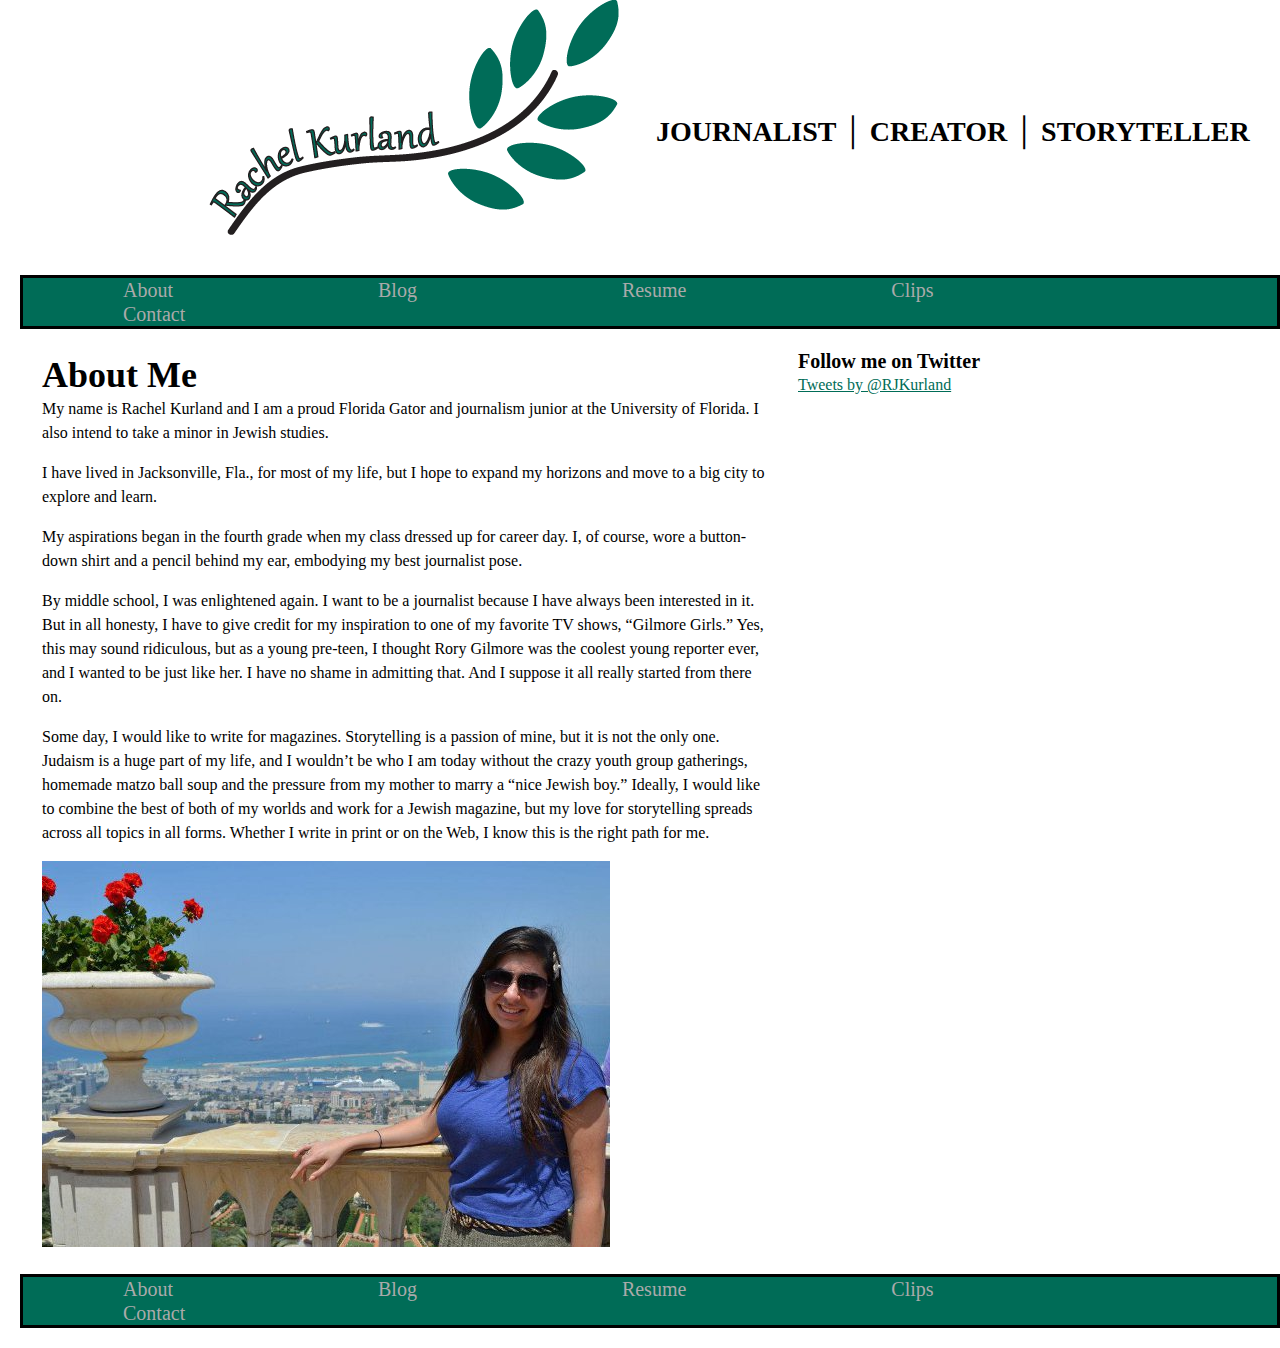
==== index.html @ 7d06e878 "Completed personal website for MMC 3260." ====
<!DOCTYPE html>
<html>
    <head>
        <title>Rachel Kurland</title>
        <meta http-equiv="Content-Type" content="text/html; charset=UTF-8" />
        <link rel="stylesheet" href="css/base.css" />
    </head>
    <body>
        <header>
            <h1>
                <a href="index.html"> </a>
                <img src="img/logo.png" alt="Rachel Kurland" /> 
            </h1>
            <h2>JOURNALIST │ CREATOR │ STORYTELLER</h2>
            <nav>
                <a href="index.html">About</a>
                <a href="http://rachelkurland.wordpress.com/" target="_blank">Blog</a>
                <a href="resume.html">Resume</a>
                <a href="clips.html">Clips</a>
                <a href="contact.html">Contact</a>
            </nav>
        </header>
        <article>
            <div class="left-content">
            <h1>About Me</h1>
            <p>My name is Rachel Kurland and I am a proud Florida Gator and journalism junior at the University of Florida. I also intend to take a minor in Jewish studies.</p>
            <p>I have lived in Jacksonville, Fla., for most of my life, but I hope to expand my horizons and move to a big city to explore and learn.</p>
            <p>My aspirations began in the fourth grade when my class dressed up for career day. I, of course, wore a button-down shirt and a pencil behind my ear, embodying my best journalist pose.</p>
            <p>By middle school, I was enlightened again. I want to be a journalist because I have always been interested in it. But in all honesty, I have to give credit for my inspiration to one of my favorite TV shows, “Gilmore Girls.” Yes, this may sound ridiculous, but as a young pre-teen, I thought Rory Gilmore was the coolest young reporter ever, and I wanted to be just like her. I have no shame in admitting that. And I suppose it all really started from there on.</p>
            <p>Some day, I would like to write for magazines. Storytelling is a passion of mine, but it is not the only one. Judaism is a huge part of my life, and I wouldn’t be who I am today without the crazy youth group gatherings, homemade matzo ball soup and the pressure from my mother to marry a “nice Jewish boy.” Ideally, I would like to combine the best of both of my worlds and work for a Jewish magazine, but my love for storytelling spreads across all topics in all forms. Whether I write in print or on the Web, I know this is the right path for me. </p>
            <img src="img/israel.jpg" alt="Rachel Kurland" />
        </div>
            <div class="right-content">
            <h2>Follow me on Twitter</h2>
            <a class="twitter-timeline" href="https://twitter.com/RJKurland" data-widget-id="388816719579320320">Tweets by @RJKurland</a>
<script>!function(d,s,id){var js,fjs=d.getElementsByTagName(s)[0],p=/^http:/.test(d.location)?'http':'https';if(!d.getElementById(id)){js=d.createElement(s);js.id=id;js.src=p+"://platform.twitter.com/widgets.js";fjs.parentNode.insertBefore(js,fjs);}}(document,"script","twitter-wjs");</script>
            </div>
        </article>
        <footer>
            <nav>
                <a href="index.html">About</a>
                <a href="http://rachelkurland.wordpress.com/" target="_blank">Blog</a>
                <a href="resume.html">Resume</a>
                <a href="clips.html">Clips</a>
                <a href="contact.html">Contact</a>
            </nav>
        </footer>
    </body>
</html>
---- css/base.css ----
* {
    box-sizing: border-box;
    margin: 0;
    padding: 0; 
}

body {
    font-family: georgia, serif;
    font-size: 16px;
    line-height: 24px;
}

p {
    margin-bottom: 16px;
}

header h1 {
    float: left;
    font-size: 16px;
    font-weight: 500;
    padding: 0px; /* TRouBLe */  
    margin-left: 0px;
}

header h2 {
    float: left;
    font-family: georgia, serif;
    font-size: 28px;
    margin-top: 120px;
    text-align: center;
}

header nav {
    float: left;
    margin-top: 20px;
    margin-bottom: 20px;
    margin-left: 20px;
    margin-right: 0px;
    font-size: 20px;  
    border-style: solid;
    border-color: #000000;
    text-align: left; 
    background-color: #006C57;
    
}

header a {
    color: #aaaaaa;
    margin-left: 100px;
    margin-right: 100px;
    text-decoration: inherit; 
}

article a:link {
    color: #006C57;
}

article a:visited {
    color: #006C57;
}

header a:hover {
    color: #000000;
}

header a:active {
    text-decoration: underline;
}

article {
    clear: both;
    padding: 0 10px 0 10px;
    text-align: left;
    
}

article h1 {
    font-size: 36px;
    line-height: 44px;
    margin-top: 4px;

}

article h2 {
    text-align: left;
    font-size: 20px;
}

article h3 {
    text-align: left;
    font-size: 18px;
}

article h4 {
    text-align: left;
    font-size: 16px;
}

article h5 {
    text-align: left;
    font-size: 14px;
}

footer nav {
    font-size: 20px;
    font-family: georgia, serif;
    float: left;
    margin-top: 20px;
    margin-bottom: 20px;
    margin-left: 20px;
    margin-right: 0px;
    border-style: solid;
    border-color: #000000;
    text-align: left; 
    background-color: #006C57;  
}

footer a {
    color: #aaaaaa;
    margin-left: 100px;
    margin-right: 100px;
    text-decoration: inherit; 
    
}

footer a:hover {
    color: #000000;
}

.left-content {
    float: left; width: 60%; padding-left: 2em;
}

.right-content {
        float: right; width: 40%; padding-right: 2em; padding-left: 2em;
}

.center-content {
        text-align: center;
}
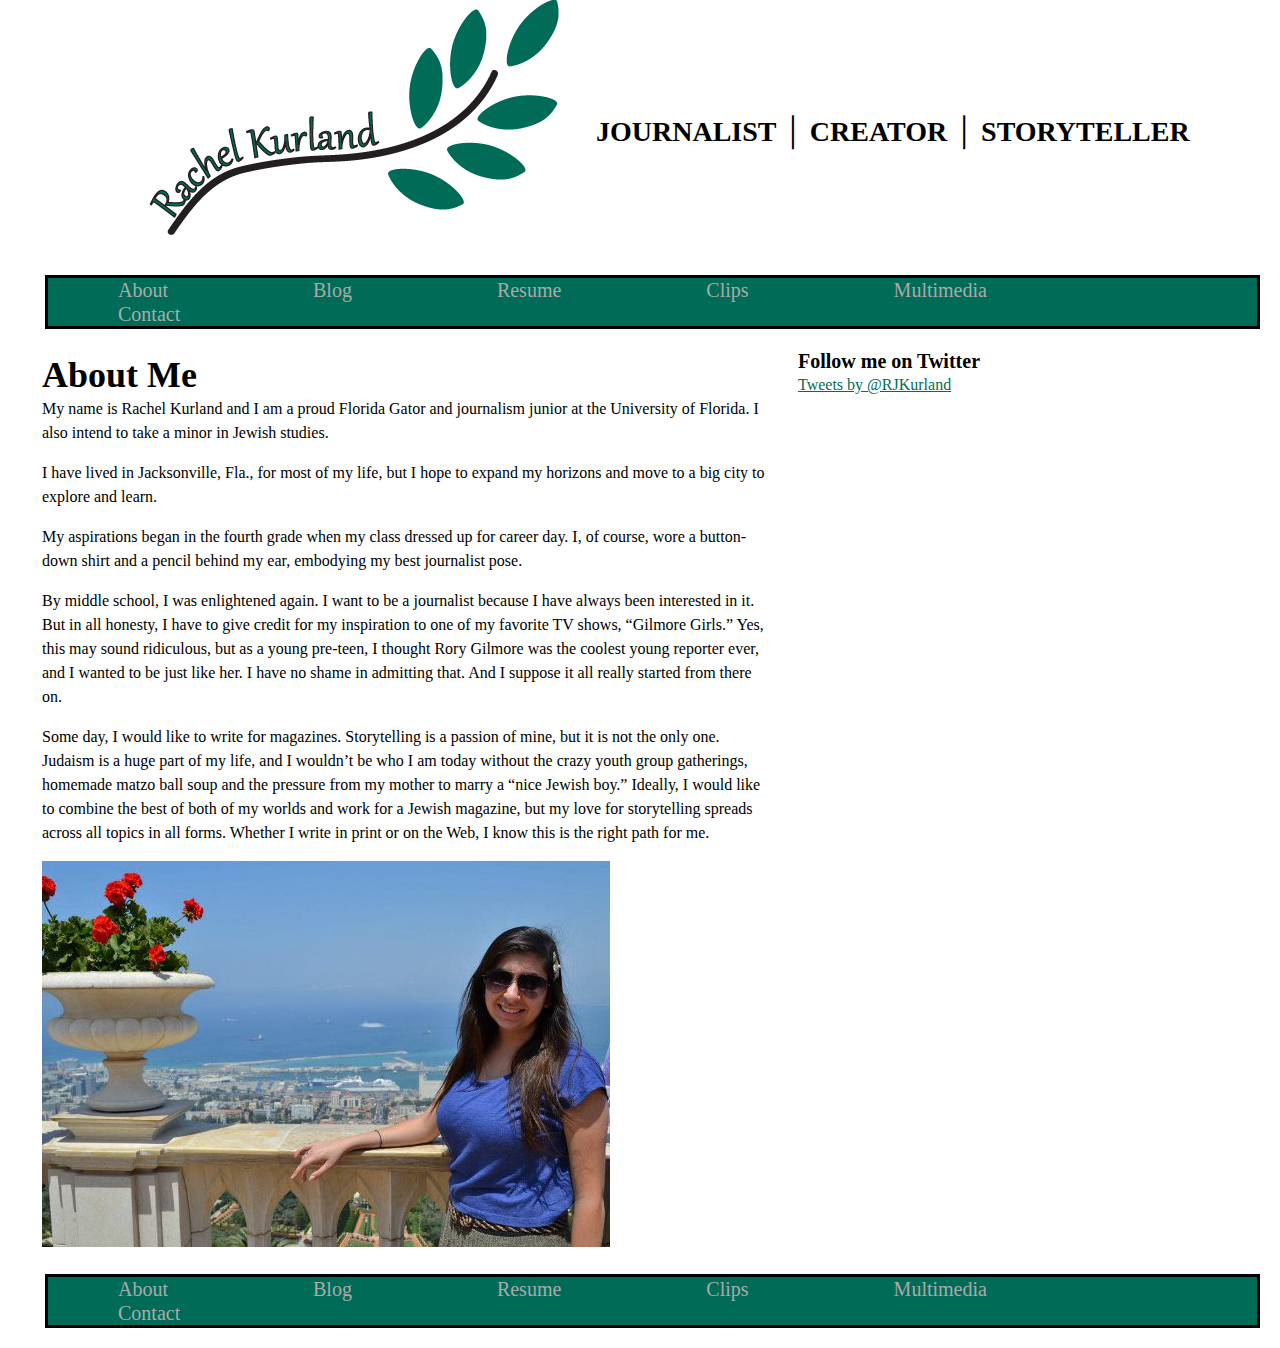
==== commit 1535654b: "Multimedia added to website." ====
--- a/index.html
+++ b/index.html
@@ -17,6 +17,7 @@
                 <a href="http://rachelkurland.wordpress.com/" target="_blank">Blog</a>
                 <a href="resume.html">Resume</a>
                 <a href="clips.html">Clips</a>
+                <a href="multimedia.html">Multimedia</a>
                 <a href="contact.html">Contact</a>
             </nav>
         </header>
@@ -42,6 +43,7 @@
                 <a href="http://rachelkurland.wordpress.com/" target="_blank">Blog</a>
                 <a href="resume.html">Resume</a>
                 <a href="clips.html">Clips</a>
+                <a href="multimedia.html">Multimedia</a>
                 <a href="contact.html">Contact</a>
             </nav>
         </footer>
--- a/css/base.css
+++ b/css/base.css
@@ -34,8 +34,8 @@
     float: left;
     margin-top: 20px;
     margin-bottom: 20px;
-    margin-left: 20px;
-    margin-right: 0px;
+    margin-left: 45px;
+    margin-right: 20px;
     font-size: 20px;  
     border-style: solid;
     border-color: #000000;
@@ -46,8 +46,8 @@
 
 header a {
     color: #aaaaaa;
-    margin-left: 100px;
-    margin-right: 100px;
+    margin-left: 70px;
+    margin-right: 70px;
     text-decoration: inherit; 
 }
 
@@ -107,8 +107,8 @@
     float: left;
     margin-top: 20px;
     margin-bottom: 20px;
-    margin-left: 20px;
-    margin-right: 0px;
+    margin-left: 45px;
+    margin-right: 20px;
     border-style: solid;
     border-color: #000000;
     text-align: left; 
@@ -117,8 +117,8 @@
 
 footer a {
     color: #aaaaaa;
-    margin-left: 100px;
-    margin-right: 100px;
+    margin-left: 70px;
+    margin-right: 70px;
     text-decoration: inherit; 
     
 }
@@ -139,4 +139,49 @@
         text-align: center;
 }
 
+@media screen and (max-width: 600px) {
+    
+    body {
+        padding: 5%;
+        clear: left; 
+        margin-left: 5%;
+    }
+    
+    header h1, h2 {
+        text-align: center;
+        font-size: 16px;
+        margin-right: 5%; 
+        display: inline;
+        width: 110%;
+        border-style: groove;
+    }
+    
+    header nav {
+        margin-left: 5%; 
+        width: 100%;
+    }
+    
+    footer nav {
+        margin-left: 5%;
+        width: 100%;
+    }
+    
+    header a {
+        display: inline; 
+        margin-left: 0%; 
+        margin-right: 0%;
+        text-align: center;
+        font-size: 15px; 
+    }
+     
+    footer a{
+        display: inline; 
+        margin-left: 0%; 
+        margin-right: 0%;
+        text-align: center;
+        font-size: 15px;
+    }
+      
+}
 
+
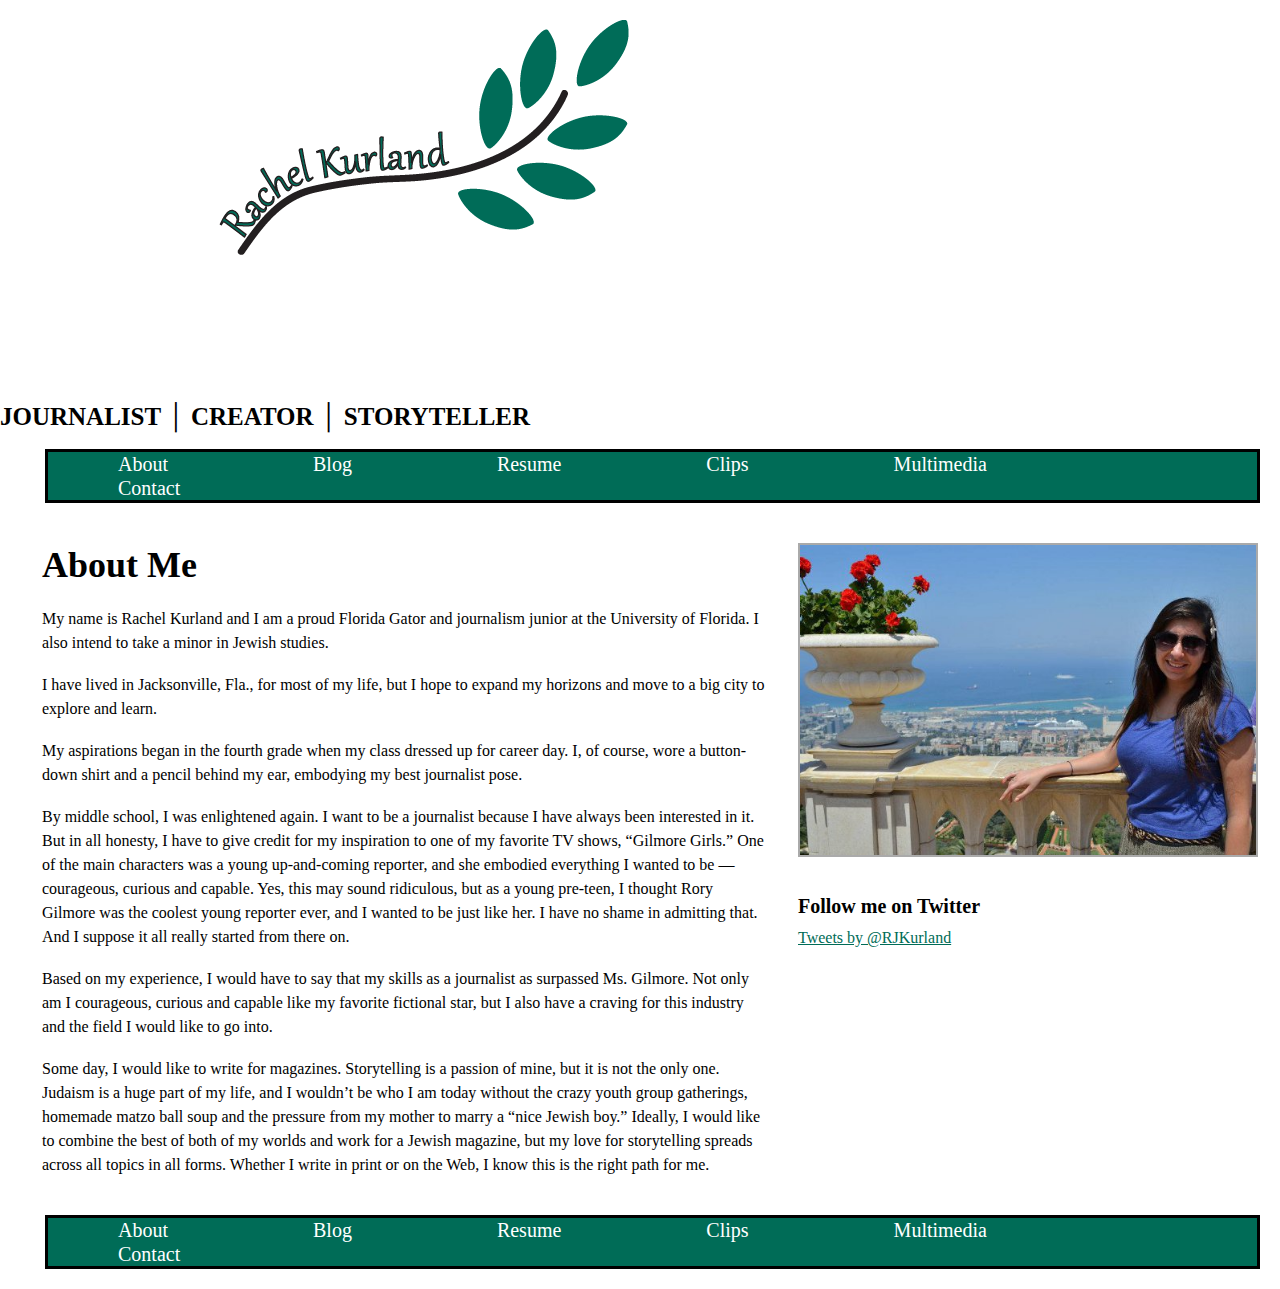
==== commit d6b7e679: "Edits to website." ====
--- a/index.html
+++ b/index.html
@@ -4,12 +4,14 @@
         <title>Rachel Kurland</title>
         <meta http-equiv="Content-Type" content="text/html; charset=UTF-8" />
         <link rel="stylesheet" href="css/base.css" />
+        <link rel="shortcut icon" href="/favicon.ico" type="image/x-icon">
+<link rel="icon" href="/favicon.ico" type="image/x-icon">
     </head>
     <body>
         <header>
             <h1>
                 <a href="index.html"> </a>
-                <img src="img/logo.png" alt="Rachel Kurland" /> 
+                <a href="index.html"><img src="img/logo.png" class="noborder" alt="Rachel Kurland"/></a> 
             </h1>
             <h2>JOURNALIST │ CREATOR │ STORYTELLER</h2>
             <nav>
@@ -27,11 +29,12 @@
             <p>My name is Rachel Kurland and I am a proud Florida Gator and journalism junior at the University of Florida. I also intend to take a minor in Jewish studies.</p>
             <p>I have lived in Jacksonville, Fla., for most of my life, but I hope to expand my horizons and move to a big city to explore and learn.</p>
             <p>My aspirations began in the fourth grade when my class dressed up for career day. I, of course, wore a button-down shirt and a pencil behind my ear, embodying my best journalist pose.</p>
-            <p>By middle school, I was enlightened again. I want to be a journalist because I have always been interested in it. But in all honesty, I have to give credit for my inspiration to one of my favorite TV shows, “Gilmore Girls.” Yes, this may sound ridiculous, but as a young pre-teen, I thought Rory Gilmore was the coolest young reporter ever, and I wanted to be just like her. I have no shame in admitting that. And I suppose it all really started from there on.</p>
-            <p>Some day, I would like to write for magazines. Storytelling is a passion of mine, but it is not the only one. Judaism is a huge part of my life, and I wouldn’t be who I am today without the crazy youth group gatherings, homemade matzo ball soup and the pressure from my mother to marry a “nice Jewish boy.” Ideally, I would like to combine the best of both of my worlds and work for a Jewish magazine, but my love for storytelling spreads across all topics in all forms. Whether I write in print or on the Web, I know this is the right path for me. </p>
-            <img src="img/israel.jpg" alt="Rachel Kurland" />
-        </div>
+            <p>By middle school, I was enlightened again. I want to be a journalist because I have always been interested in it. But in all honesty, I have to give credit for my inspiration to one of my favorite TV shows, “Gilmore Girls.” One of the main characters was a young up-and-coming reporter, and she embodied everything I wanted to be — courageous, curious and capable. Yes, this may sound ridiculous, but as a young pre-teen, I thought Rory Gilmore was the coolest young reporter ever, and I wanted to be just like her. I have no shame in admitting that. And I suppose it all really started from there on.</p>
+            <p>Based on my experience, I would have to say that my skills as a journalist as surpassed Ms. Gilmore. Not only am I courageous, curious and capable like my favorite fictional star, but I also have a craving for this industry and the field I would like to go into.</p>
+            <p>Some day, I would like to write for magazines. Storytelling is a passion of mine, but it is not the only one. Judaism is a huge part of my life, and I wouldn’t be who I am today without the crazy youth group gatherings, homemade matzo ball soup and the pressure from my mother to marry a “nice Jewish boy.” Ideally, I would like to combine the best of both of my worlds and work for a Jewish magazine, but my love for storytelling spreads across all topics in all forms. Whether I write in print or on the Web, I know this is the right path for me.</p>
+                </div>
             <div class="right-content">
+            <img src="img/israel.jpg" alt="Rachel Kurland" width="460"/>
             <h2>Follow me on Twitter</h2>
             <a class="twitter-timeline" href="https://twitter.com/RJKurland" data-widget-id="388816719579320320">Tweets by @RJKurland</a>
 <script>!function(d,s,id){var js,fjs=d.getElementsByTagName(s)[0],p=/^http:/.test(d.location)?'http':'https';if(!d.getElementById(id)){js=d.createElement(s);js.id=id;js.src=p+"://platform.twitter.com/widgets.js";fjs.parentNode.insertBefore(js,fjs);}}(document,"script","twitter-wjs");</script>
--- a/css/base.css
+++ b/css/base.css
@@ -11,7 +11,7 @@
 }
 
 p {
-    margin-bottom: 16px;
+    margin-bottom: 18px;
 }
 
 header h1 {
@@ -25,9 +25,10 @@
 header h2 {
     float: left;
     font-family: georgia, serif;
-    font-size: 28px;
+    font-size: 25px;
     margin-top: 120px;
-    text-align: center;
+    margin-right: 14px;
+    text-align: left;
 }
 
 header nav {
@@ -45,7 +46,7 @@
 }
 
 header a {
-    color: #aaaaaa;
+    color: #fff;
     margin-left: 70px;
     margin-right: 70px;
     text-decoration: inherit; 
@@ -77,13 +78,16 @@
 article h1 {
     font-size: 36px;
     line-height: 44px;
-    margin-top: 4px;
+    margin-top: 20px;
+    margin-bottom: 20px;
 
 }
 
 article h2 {
     text-align: left;
     font-size: 20px;
+    margin-top: 20px; 
+    margin-bottom: 8px;
 }
 
 article h3 {
@@ -97,8 +101,14 @@
 }
 
 article h5 {
-    text-align: left;
+    text-align: center;
     font-size: 14px;
+}
+
+img {
+    border: 2px solid #aaa;
+    margin-top: 20px;
+    margin-bottom: 10px;
 }
 
 footer nav {
@@ -116,7 +126,7 @@
 }
 
 footer a {
-    color: #aaaaaa;
+    color: #fff;
     margin-left: 70px;
     margin-right: 70px;
     text-decoration: inherit; 
@@ -125,6 +135,10 @@
 
 footer a:hover {
     color: #000000;
+}
+
+img.noborder {
+    border: none
 }
 
 .left-content {
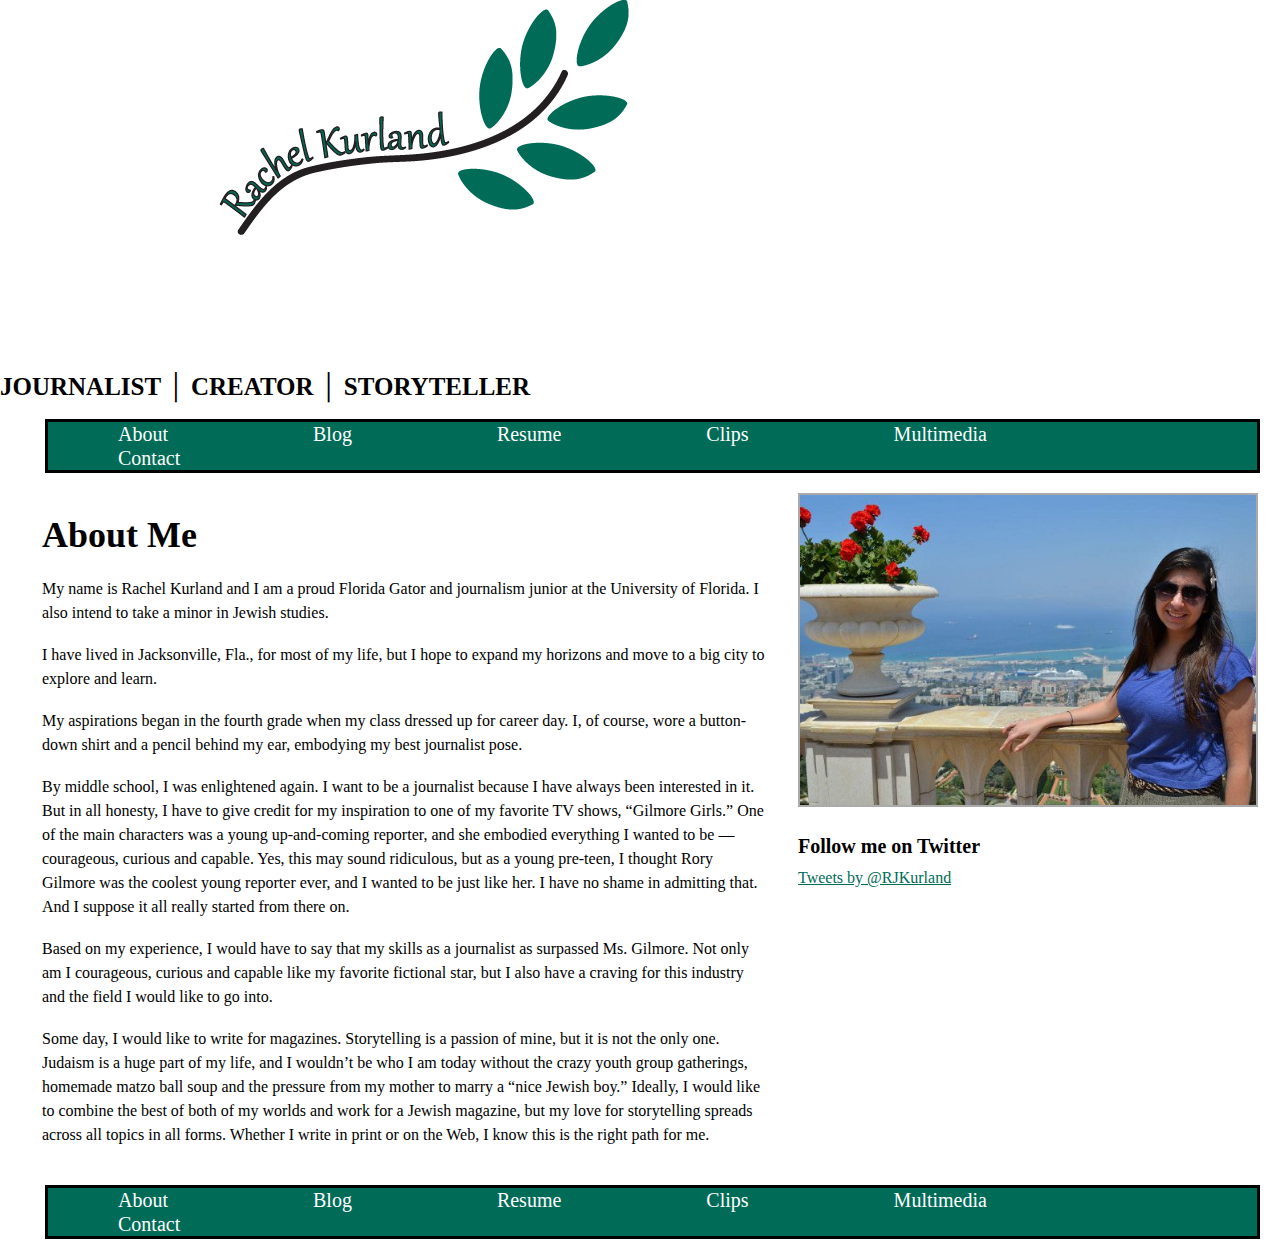
==== commit e431cccf: "Favicon updated code." ====
--- a/index.html
+++ b/index.html
@@ -4,8 +4,8 @@
         <title>Rachel Kurland</title>
         <meta http-equiv="Content-Type" content="text/html; charset=UTF-8" />
         <link rel="stylesheet" href="css/base.css" />
-        <link rel="shortcut icon" href="/favicon.ico" type="image/x-icon">
-<link rel="icon" href="/favicon.ico" type="image/x-icon">
+        <link rel="shortcut icon" href="/favicon.ico" type="img/favicon">
+<link rel="icon" href="/favicon.ico" type="img/favicon">
     </head>
     <body>
         <header>
--- a/css/base.css
+++ b/css/base.css
@@ -107,8 +107,6 @@
 
 img {
     border: 2px solid #aaa;
-    margin-top: 20px;
-    margin-bottom: 10px;
 }
 
 footer nav {
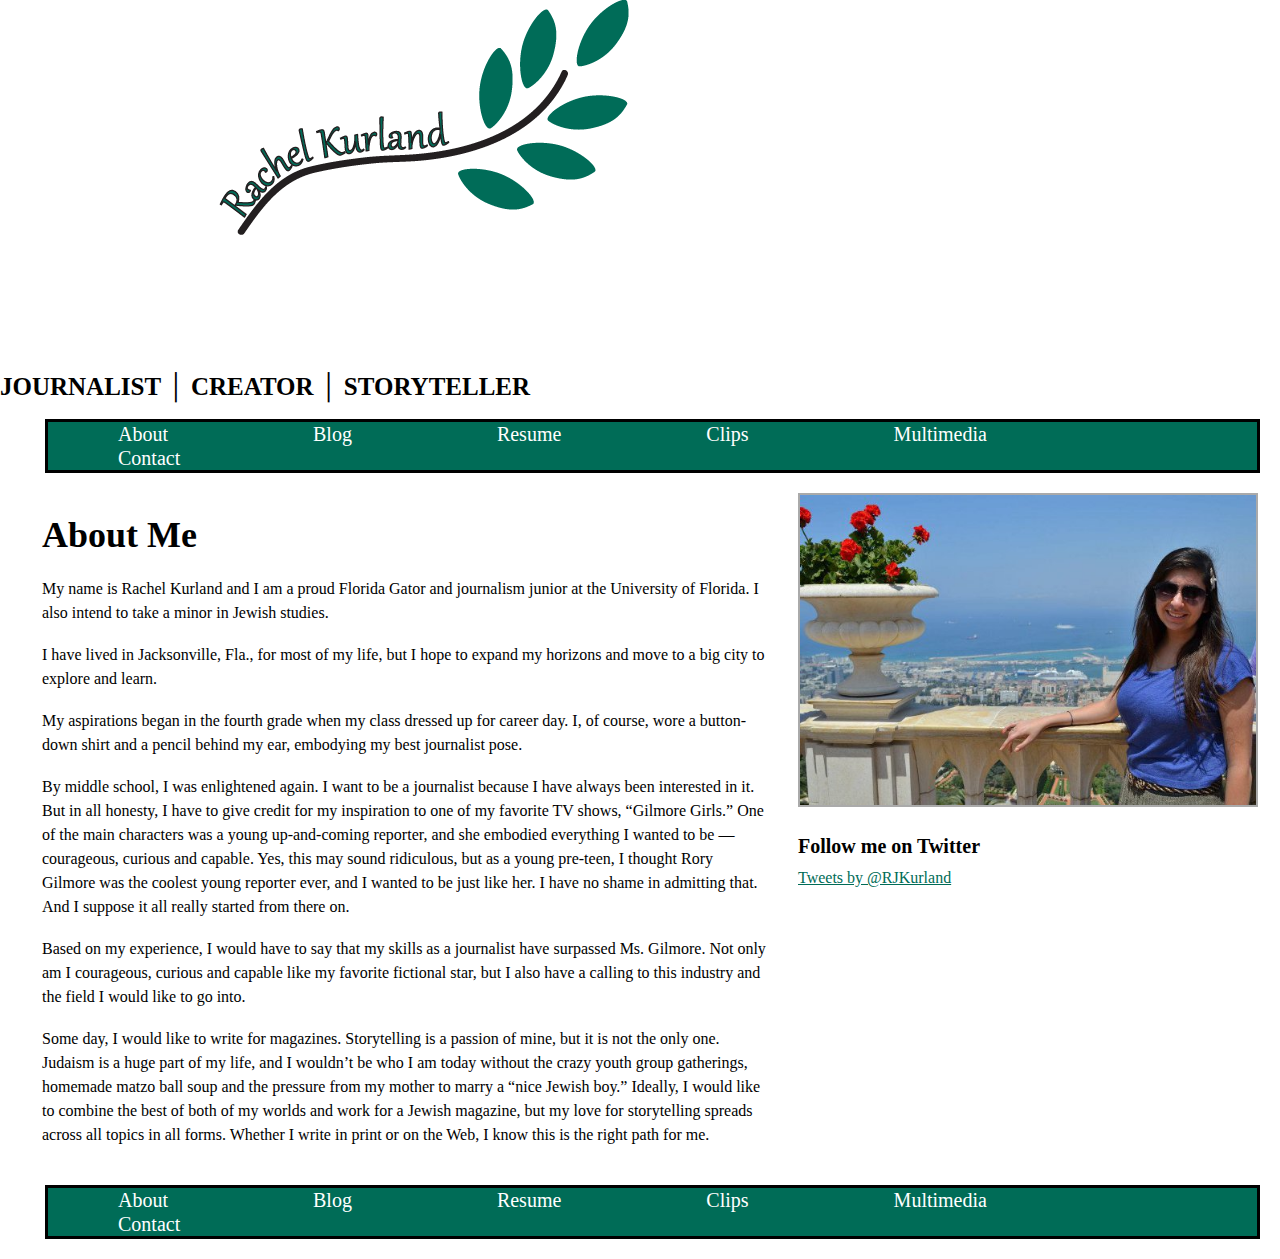
==== commit 3b6dee60: "Final changes." ====
--- a/index.html
+++ b/index.html
@@ -4,8 +4,8 @@
         <title>Rachel Kurland</title>
         <meta http-equiv="Content-Type" content="text/html; charset=UTF-8" />
         <link rel="stylesheet" href="css/base.css" />
-        <link rel="shortcut icon" href="/favicon.ico" type="img/favicon">
-<link rel="icon" href="/favicon.ico" type="img/favicon">
+       <link rel="shortcut icon" href="img/favicon.ico" type="image/x-icon">
+<link rel="icon" href="img/favicon.ico" type="image/x-icon"> 
     </head>
     <body>
         <header>
@@ -23,14 +23,14 @@
                 <a href="contact.html">Contact</a>
             </nav>
         </header>
-        <article>
+        <article>    
             <div class="left-content">
             <h1>About Me</h1>
             <p>My name is Rachel Kurland and I am a proud Florida Gator and journalism junior at the University of Florida. I also intend to take a minor in Jewish studies.</p>
             <p>I have lived in Jacksonville, Fla., for most of my life, but I hope to expand my horizons and move to a big city to explore and learn.</p>
             <p>My aspirations began in the fourth grade when my class dressed up for career day. I, of course, wore a button-down shirt and a pencil behind my ear, embodying my best journalist pose.</p>
             <p>By middle school, I was enlightened again. I want to be a journalist because I have always been interested in it. But in all honesty, I have to give credit for my inspiration to one of my favorite TV shows, “Gilmore Girls.” One of the main characters was a young up-and-coming reporter, and she embodied everything I wanted to be — courageous, curious and capable. Yes, this may sound ridiculous, but as a young pre-teen, I thought Rory Gilmore was the coolest young reporter ever, and I wanted to be just like her. I have no shame in admitting that. And I suppose it all really started from there on.</p>
-            <p>Based on my experience, I would have to say that my skills as a journalist as surpassed Ms. Gilmore. Not only am I courageous, curious and capable like my favorite fictional star, but I also have a craving for this industry and the field I would like to go into.</p>
+            <p>Based on my experience, I would have to say that my skills as a journalist have surpassed Ms. Gilmore. Not only am I courageous, curious and capable like my favorite fictional star, but I also have a calling to this industry and the field I would like to go into.</p>
             <p>Some day, I would like to write for magazines. Storytelling is a passion of mine, but it is not the only one. Judaism is a huge part of my life, and I wouldn’t be who I am today without the crazy youth group gatherings, homemade matzo ball soup and the pressure from my mother to marry a “nice Jewish boy.” Ideally, I would like to combine the best of both of my worlds and work for a Jewish magazine, but my love for storytelling spreads across all topics in all forms. Whether I write in print or on the Web, I know this is the right path for me.</p>
                 </div>
             <div class="right-content">
